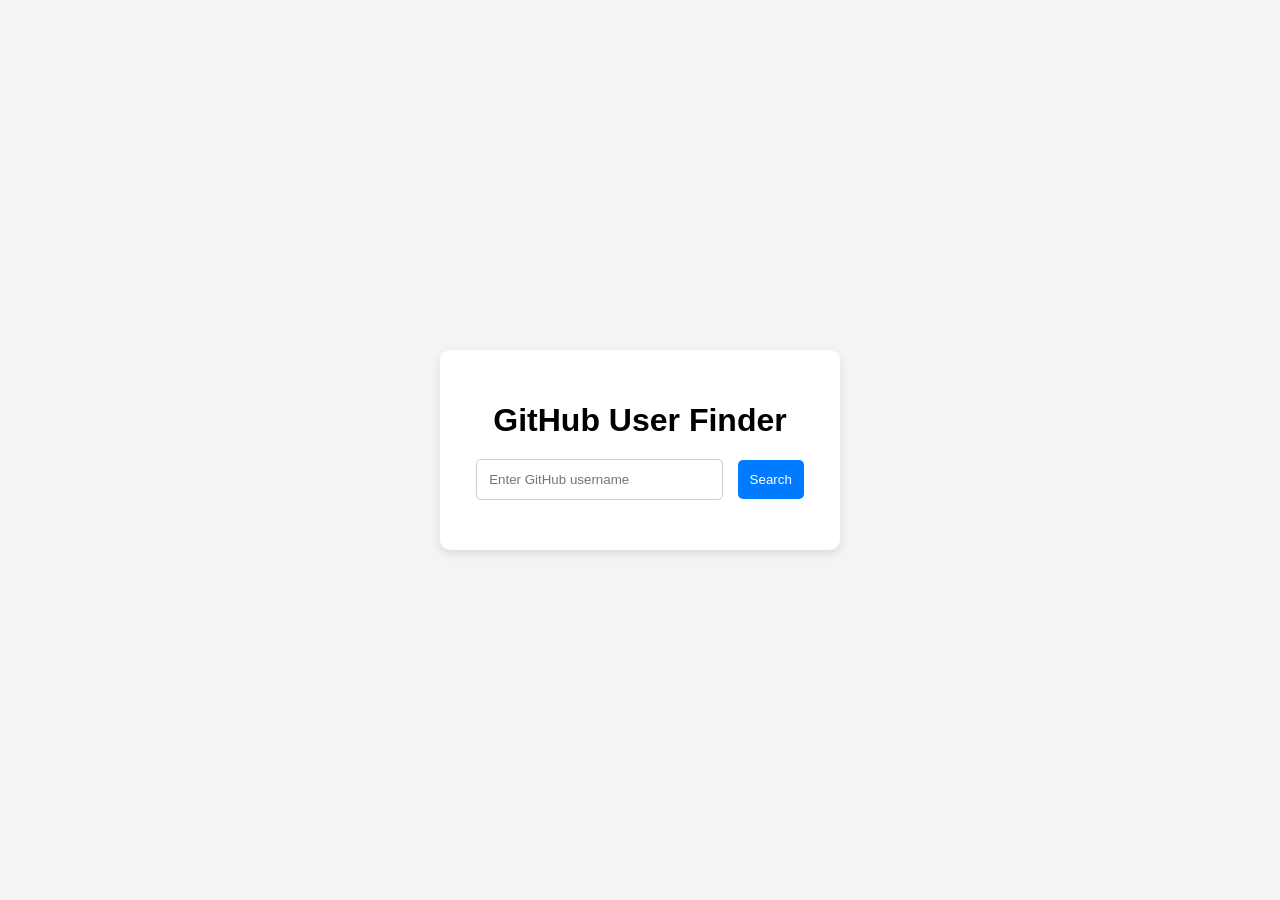
==== github-user-app/index.html @ 54acaaeb "Add files via upload" ====
<!DOCTYPE html>
<html lang="en">
<head>
  <meta charset="UTF-8">
  <meta name="viewport" content="width=device-width, initial-scale=1.0">
  <link rel="stylesheet" href="style.css">
  <title>Document</title>
</head>
<body>
  
  <div class="container">

    <h1>GitHub User Finder</h1>

    <!-- Search Section -->
    <div class="searchSection">
      <input 
        type="text" 
        id="usernameInput" 
        placeholder="Enter GitHub username"
      >
      <button id="searchBtn">Search</button>
    </div>

    <!-- Result Section -->
    <div id="profileContainer">
      <!-- JS will inject user data here -->
    </div>

  </div>

  <script src="app.js"></script>

</body>
</html>
---- github-user-app/style.css ----
/* Reset default spacing */
body {
  margin: 0;
  font-family: Arial, sans-serif;

  display: flex;
  justify-content: center;
  align-items: center;
  height: 100vh;

  background-color: #f4f4f4;
}


h1 {
  margin-bottom: 20px;
}


/* Main container (card) */
.container {
  background-color: white;
  padding: 30px;
  border-radius: 10px;
  box-sizing: border-box;

  max-width: 400px;
  width: 100%;

  box-shadow: 0 4px 10px rgba(0, 0, 0, 0.1);
  text-align: center;
}

/* Input + button */
input {
  padding: 12px;
  width: 65%;
  border-radius: 5px;
  border: 1px solid #ccc;
}

input:focus {
  outline: none;
  border: 1px solid #007bff;
}

button {
  padding: 12px;
  border-radius: 5px;
  border: none;

  background-color: #007bff;
  color: white;
  cursor: pointer;

  margin-left: 10px;
  transition: all 0.2s ease;
}

button:hover {
  background-color: #0056b3;
  transform: scale(1.05);
}


/* Profile section */
#profileContainer {
  margin-top: 20px;
}

/* Profile image */
#profileContainer img {
  border-radius: 50%;
  margin-bottom: 10px;
  box-shadow: 0 2px 8px rgba(0,0,0,0.2);
  transition: all 0.3s ease;
}

#profileContainer img:hover {
  transform: scale(1.1);
  box-shadow: 0 4px 15px rgba(0,0,0,0.3);
}
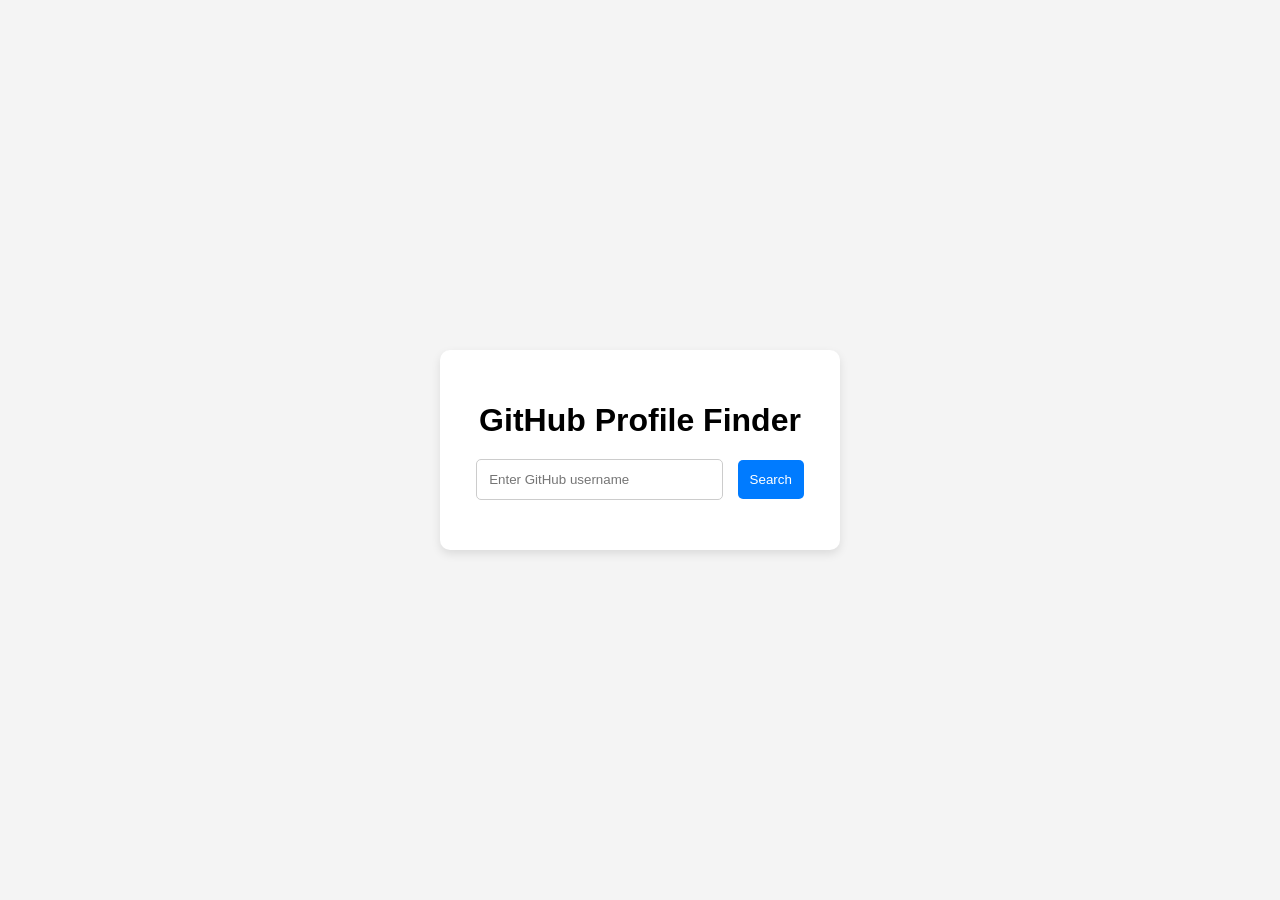
==== commit 16ced7bf: "Update index.html" ====
--- a/github-user-app/index.html
+++ b/github-user-app/index.html
@@ -10,7 +10,7 @@
   
   <div class="container">
 
-    <h1>GitHub User Finder</h1>
+    <h1>GitHub Profile Finder</h1>
 
     <!-- Search Section -->
     <div class="searchSection">
@@ -32,4 +32,4 @@
   <script src="app.js"></script>
 
 </body>
-</html>+</html>
